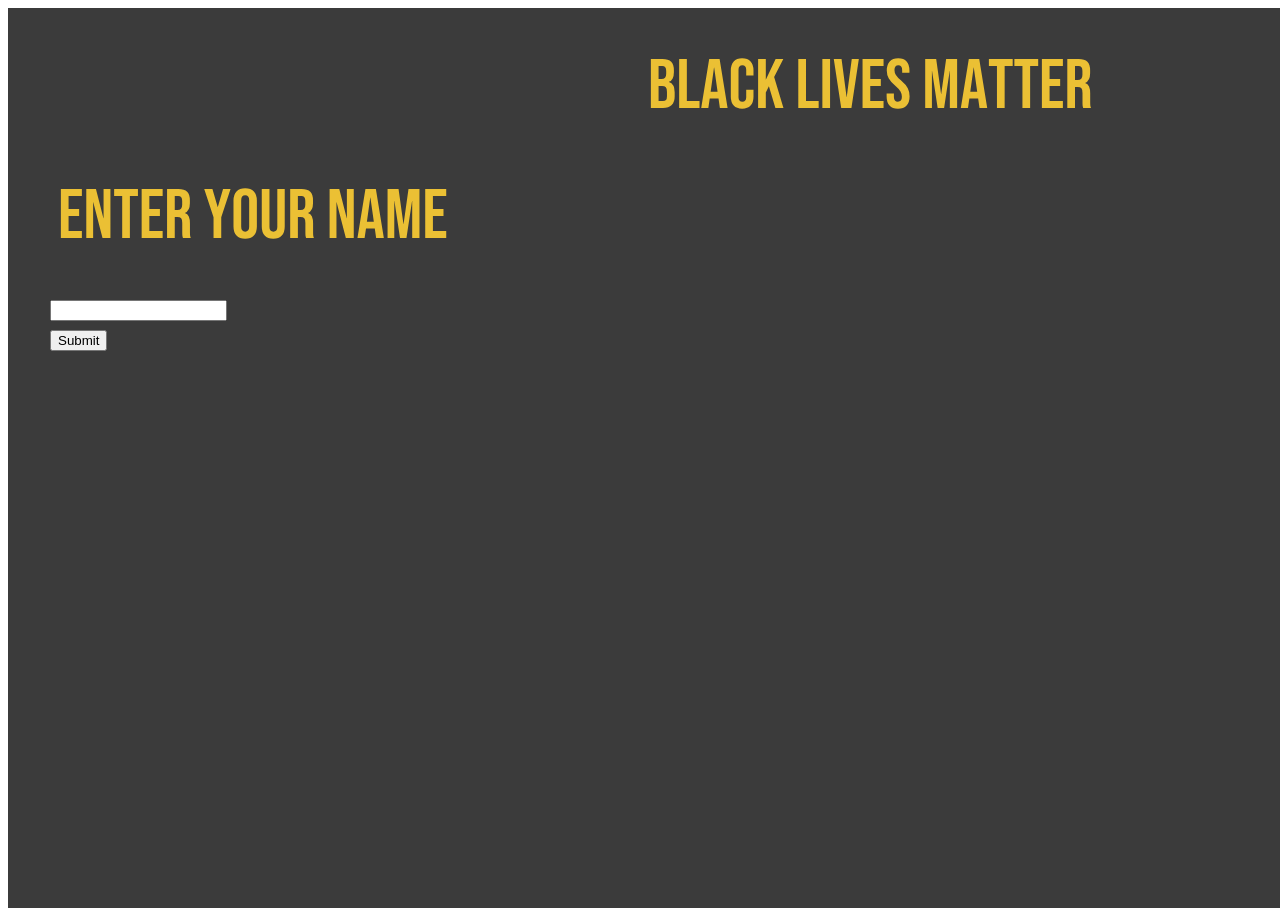
==== collective.html @ c8b12026 "nanz commit" ====
<!DOCTYPE html>
<html lang="en">
  <head>
    <meta charset="utf-8" />
    <meta name="viewport" content="width=device-width, initial-scale=1.0">

    <title>Sketch</title>

    <link rel="stylesheet" type="text/css" href="style.css">

    <script src="libraries/p5.min.js"></script>
    <script src="libraries/p5.sound.min.js"></script>
   
  </head>

  <body>
    <script src="sketch2.js"></script>
    
  </body>
</html>
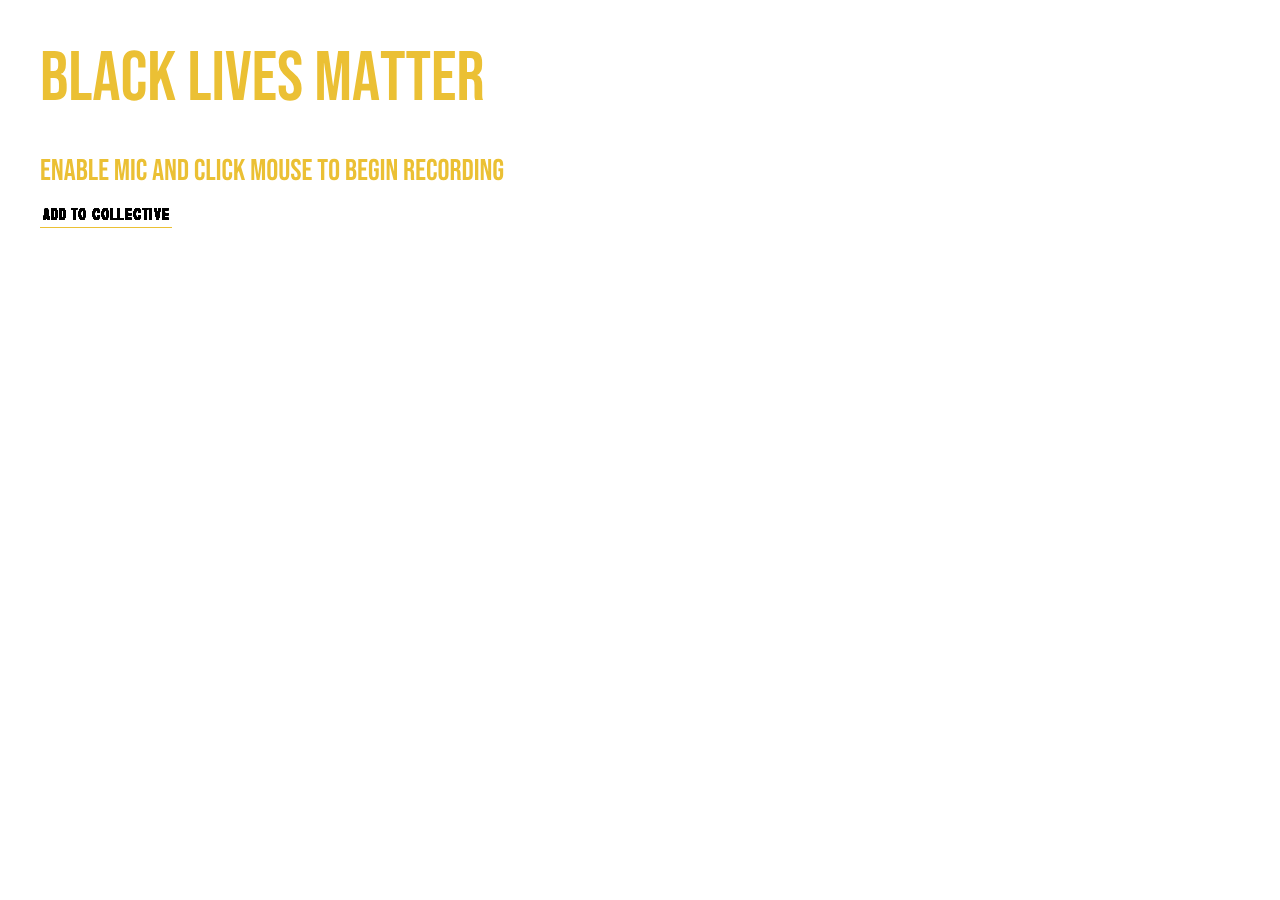
==== commit 8b77639d: "more update, styling, button, timestamp etc" ====
--- a/collective.html
+++ b/collective.html
@@ -14,7 +14,7 @@
   </head>
 
   <body>
-    <script src="sketch2.js"></script>
+    <script src="sketch_old.js"></script>
     
   </body>
 </html>
--- a/style.css
+++ b/style.css
@@ -0,0 +1,55 @@
+html, body {
+  margin: 0;
+  padding: 0;
+}
+
+canvas {
+  display: block;
+}
+
+input {
+  background: transparent;
+    border: none;
+    border-bottom: 1px solid #ebc034;
+    color:#ebc034;
+    padding: 5px; 
+    font-size: 30px;
+    text-transform: uppercase;
+    font-family: Bayard;
+    letter-spacing: 0.0425em;
+    width: 230px;
+   
+}
+
+input:focus {
+  outline:none;
+  background-color: black;
+}
+
+@font-face{
+  font-family: "Bayard";
+  src: url("./resources/VTCBayard-Regular.ttf") format("truetype");
+}
+
+img:hover  {
+  background-color: black;
+  cursor: pointer;
+
+}
+
+button {
+  background: transparent;
+    border: none;
+    border-bottom: 1px solid #ebc034;
+
+    padding: 3px 3px 3px 3px; 
+    font-size: 20px;
+    text-transform: uppercase;
+    font-family: Bayard;
+    letter-spacing: 0.0425em;
+    
+}
+
+button:hover {
+  cursor: pointer;
+}
